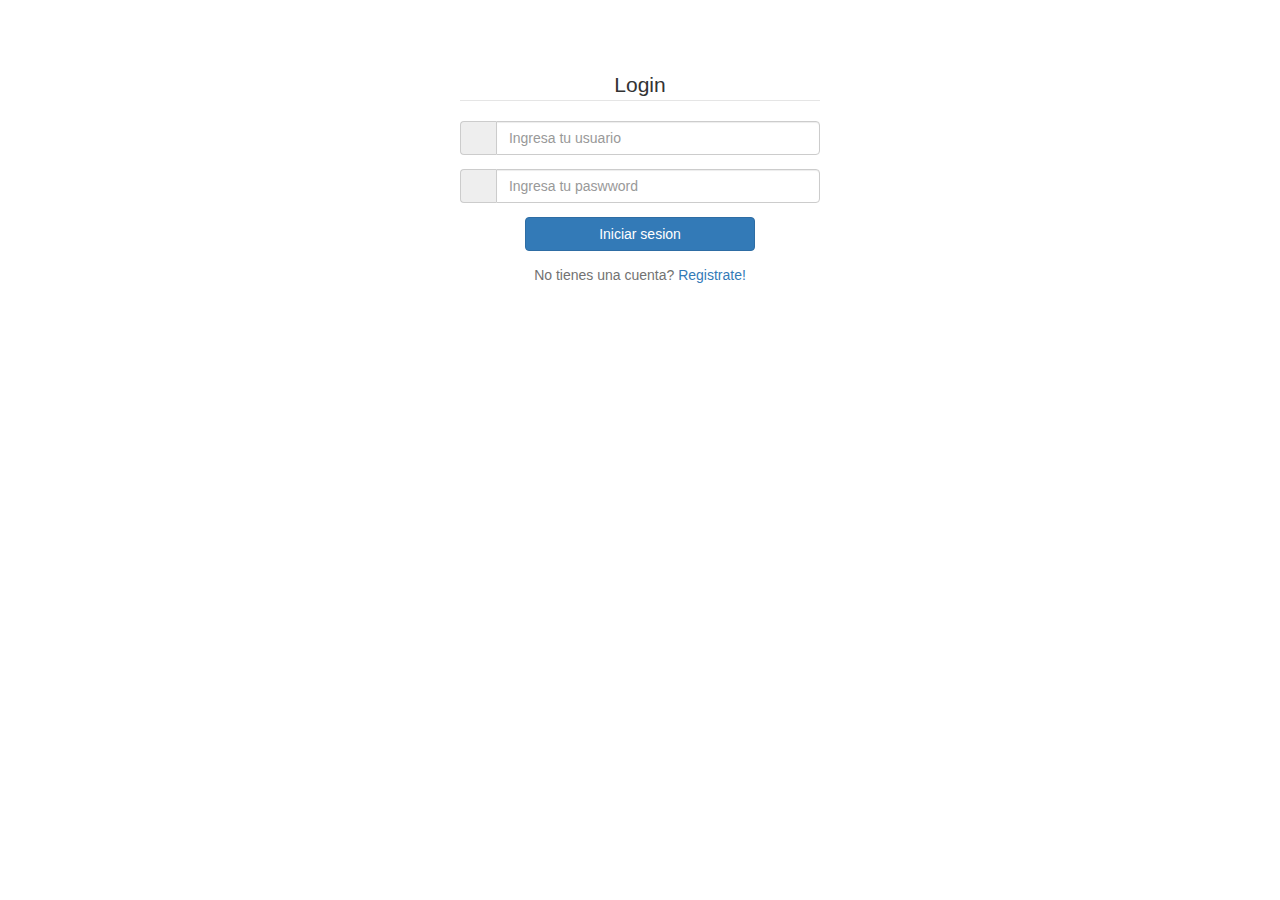
==== index.html @ 3f15fea3 "Paginacion de Incidencias" ====
﻿<!DOCTYPE html>
<html>
<head>
    <meta http-equiv=�Content-Type� content=�text/html; charset=UTF-8? />
    <title>Mesa de Ayuda-UNAJ</title>

<!--
    <link rel="stylesheet" href="https://stackpath.bootstrapcdn.com/bootstrap/4.4.1/css/bootstrap.min.css" integrity="sha384-Vkoo8x4CGsO3+Hhxv8T/Q5PaXtkKtu6ug5TOeNV6gBiFeWPGFN9MuhOf23Q9Ifjh" crossorigin="anonymous">
-->

    <script src="https://code.jquery.com/jquery-3.4.1.slim.min.js" integrity="sha384-J6qa4849blE2+poT4WnyKhv5vZF5SrPo0iEjwBvKU7imGFAV0wwj1yYfoRSJoZ+n" crossorigin="anonymous"></script>
    <script src="https://cdn.jsdelivr.net/npm/popper.js@1.16.0/dist/umd/popper.min.js" integrity="sha384-Q6E9RHvbIyZFJoft+2mJbHaEWldlvI9IOYy5n3zV9zzTtmI3UksdQRVvoxMfooAo" crossorigin="anonymous"></script>

    <script src="https://stackpath.bootstrapcdn.com/bootstrap/4.4.1/js/bootstrap.min.js" integrity="sha384-wfSDF2E50Y2D1uUdj0O3uMBJnjuUD4Ih7YwaYd1iqfktj0Uod8GCExl3Og8ifwB6" crossorigin="anonymous"></script>
    <script src="https://ajax.googleapis.com/ajax/libs/jquery/3.4.1/jquery.min.js"></script>

<!--    <link rel="stylesheet" href="login.css">-->
    <!-- Importamos los estilos de Bootstrap -->
    
    <link rel="stylesheet" href="css/bootstrap.min.css">
    <!-- Font Awesome: para los iconos -->
    <link rel="stylesheet" href="css/font-awesome.min.css">
    <!-- Sweet Alert: alertas JavaScript presentables para el usuario (más bonitas que el alert) -->
    <link rel="stylesheet" href="css/sweetalert.css">
    <!-- Estilos personalizados: archivo personalizado 100% real no feik -->
    <link rel="stylesheet" href="css/style.css">

</head>
<body>
       <!-- Formulario Login -->
    <div class="container">
     <div class="row">
       <div class="col-xs-12 col-md-4 col-md-offset-4">
         <!-- Margen superior (css personalizado )-->
         <div class="spacing-1"></div>
         
         <!--<form method="post" action="validarusuario.php">-->
          <form>

               <!-- Estructura del formulario -->
               <fieldset>

                    <legend class="center">Login</legend>

                    <!-- Caja de texto para usuario -->
                    <label class="sr-only" for="user">Usuario</label>
                    <div class="input-group">
                    <div class="input-group-addon"><i class="fa fa-user"></i></div>
                    <input type="text" class="form-control" id="usuario"  placeholder="Ingresa tu usuario">
                    </div>

                    <!-- Div espaciador -->
                    <div class="spacing-2"></div>

                    <!-- Caja de texto para la clave-->
                    <label class="sr-only" for="clave">Contraseña</label>
                    <div class="input-group">
                    <div class="input-group-addon"><i class="fa fa-lock"></i></div>
                    <input type="password" autocomplete="off" class="form-control" id="password" name="password" placeholder="Ingresa tu paswword">
                    </div>
                    
                    <!-- Animacion de load (solo sera visible cuando el cliente espere una respuesta del servidor )-->
               
                    <div class="row" id="load" hidden="hidden">
               <!--                         
                    <div class="col-xs-4 col-xs-offset-4 col-md-2 col-md-offset-5">
                         <img src="img/load.gif" width="100%" alt="">
                    </div>
               -->
                    <div class="col-xs-12 center text-accent">
                         <span>Validando información...</span>
                    </div>
                    </div>

                    <!-- boton #login para activar la funcion click y enviar el los datos mediante ajax -->
                    <div class="row">
                         <div class="col-xs-8 col-xs-offset-2">
                         <div class="spacing-2"></div>
                         <button type="button" class="btn btn-primary btn-block" name="button" id="login">Iniciar sesion</button>
                         </div>
                    </div>
                    <!--
                    <input type="submit" class="btn btn-primary btn-block" value="Iniciar sesion">
                    -->
             
           <!-- Fin load -->

           <section class="text-accent center">
             <div class="spacing-2"></div>
             
             <p>
               No tienes una cuenta? <a href="registro.php"> Registrate!</a>
             </p>
           </section>
          </form>   
         </fieldset>
       </div>
     </div>
   </div>

       <!-- / Final Formulario login -->

    <!-- Jquery -->
<!--    <script src="js/jquery.js"></script>-->
    <!-- Bootstrap js -->
    <!--<script src="js/bootstrap.min.js"></script>-->
    <!-- SweetAlert js -->
    <script src="js/sweetalert.min.js"></script>
    <!-- Js personalizado -->
    <script src="js/operaciones.js"></script>
</body>
</html>
---- css/sweetalert.css ----
body.stop-scrolling {
  height: 100%;
  overflow: hidden; }

.sweet-overlay {
  background-color: black;
  /* IE8 */
  -ms-filter: "progid:DXImageTransform.Microsoft.Alpha(Opacity=40)";
  /* IE8 */
  background-color: rgba(0, 0, 0, 0.4);
  position: fixed;
  left: 0;
  right: 0;
  top: 0;
  bottom: 0;
  display: none;
  z-index: 10000; }

.sweet-alert {
  background-color: white;
  font-family: 'Open Sans', 'Helvetica Neue', Helvetica, Arial, sans-serif;
  width: 478px;
  padding: 17px;
  border-radius: 5px;
  text-align: center;
  position: fixed;
  left: 50%;
  top: 50%;
  margin-left: -256px;
  margin-top: -200px;
  overflow: hidden;
  display: none;
  z-index: 99999; }
  @media all and (max-width: 540px) {
    .sweet-alert {
      width: auto;
      margin-left: 0;
      margin-right: 0;
      left: 15px;
      right: 15px; } }
  .sweet-alert h2 {
    color: #575757;
    font-size: 30px;
    text-align: center;
    font-weight: 600;
    text-transform: none;
    position: relative;
    margin: 25px 0;
    padding: 0;
    line-height: 40px;
    display: block; }
  .sweet-alert p {
    color: #797979;
    font-size: 16px;
    text-align: center;
    font-weight: 300;
    position: relative;
    text-align: inherit;
    float: none;
    margin: 0;
    padding: 0;
    line-height: normal; }
  .sweet-alert fieldset {
    border: none;
    position: relative; }
  .sweet-alert .sa-error-container {
    background-color: #f1f1f1;
    margin-left: -17px;
    margin-right: -17px;
    overflow: hidden;
    padding: 0 10px;
    max-height: 0;
    webkit-transition: padding 0.15s, max-height 0.15s;
    transition: padding 0.15s, max-height 0.15s; }
    .sweet-alert .sa-error-container.show {
      padding: 10px 0;
      max-height: 100px;
      webkit-transition: padding 0.2s, max-height 0.2s;
      transition: padding 0.25s, max-height 0.25s; }
    .sweet-alert .sa-error-container .icon {
      display: inline-block;
      width: 24px;
      height: 24px;
      border-radius: 50%;
      background-color: #ea7d7d;
      color: white;
      line-height: 24px;
      text-align: center;
      margin-right: 3px; }
    .sweet-alert .sa-error-container p {
      display: inline-block; }
  .sweet-alert .sa-input-error {
    position: absolute;
    top: 29px;
    right: 26px;
    width: 20px;
    height: 20px;
    opacity: 0;
    -webkit-transform: scale(0.5);
    transform: scale(0.5);
    -webkit-transform-origin: 50% 50%;
    transform-origin: 50% 50%;
    -webkit-transition: all 0.1s;
    transition: all 0.1s; }
    .sweet-alert .sa-input-error::before, .sweet-alert .sa-input-error::after {
      content: "";
      width: 20px;
      height: 6px;
      background-color: #f06e57;
      border-radius: 3px;
      position: absolute;
      top: 50%;
      margin-top: -4px;
      left: 50%;
      margin-left: -9px; }
    .sweet-alert .sa-input-error::before {
      -webkit-transform: rotate(-45deg);
      transform: rotate(-45deg); }
    .sweet-alert .sa-input-error::after {
      -webkit-transform: rotate(45deg);
      transform: rotate(45deg); }
    .sweet-alert .sa-input-error.show {
      opacity: 1;
      -webkit-transform: scale(1);
      transform: scale(1); }
  .sweet-alert input {
    width: 100%;
    box-sizing: border-box;
    border-radius: 3px;
    border: 1px solid #d7d7d7;
    height: 43px;
    margin-top: 10px;
    margin-bottom: 17px;
    font-size: 18px;
    box-shadow: inset 0px 1px 1px rgba(0, 0, 0, 0.06);
    padding: 0 12px;
    display: none;
    -webkit-transition: all 0.3s;
    transition: all 0.3s; }
    .sweet-alert input:focus {
      outline: none;
      box-shadow: 0px 0px 3px #c4e6f5;
      border: 1px solid #b4dbed; }
      .sweet-alert input:focus::-moz-placeholder {
        transition: opacity 0.3s 0.03s ease;
        opacity: 0.5; }
      .sweet-alert input:focus:-ms-input-placeholder {
        transition: opacity 0.3s 0.03s ease;
        opacity: 0.5; }
      .sweet-alert input:focus::-webkit-input-placeholder {
        transition: opacity 0.3s 0.03s ease;
        opacity: 0.5; }
    .sweet-alert input::-moz-placeholder {
      color: #bdbdbd; }
    .sweet-alert input::-ms-clear {
      display: none; }
    .sweet-alert input:-ms-input-placeholder {
      color: #bdbdbd; }
    .sweet-alert input::-webkit-input-placeholder {
      color: #bdbdbd; }
  .sweet-alert.show-input input {
    display: block; }
  .sweet-alert .sa-confirm-button-container {
    display: inline-block;
    position: relative; }
  .sweet-alert .la-ball-fall {
    position: absolute;
    left: 50%;
    top: 50%;
    margin-left: -27px;
    margin-top: 4px;
    opacity: 0;
    visibility: hidden; }
  .sweet-alert button {
    background-color: #8CD4F5;
    color: white;
    border: none;
    box-shadow: none;
    font-size: 17px;
    font-weight: 500;
    -webkit-border-radius: 4px;
    border-radius: 5px;
    padding: 10px 32px;
    margin: 26px 5px 0 5px;
    cursor: pointer; }
    .sweet-alert button:focus {
      outline: none;
      box-shadow: 0 0 2px rgba(128, 179, 235, 0.5), inset 0 0 0 1px rgba(0, 0, 0, 0.05); }
    .sweet-alert button:hover {
      background-color: #7ecff4; }
    .sweet-alert button:active {
      background-color: #5dc2f1; }
    .sweet-alert button.cancel {
      background-color: #C1C1C1; }
      .sweet-alert button.cancel:hover {
        background-color: #b9b9b9; }
      .sweet-alert button.cancel:active {
        background-color: #a8a8a8; }
      .sweet-alert button.cancel:focus {
        box-shadow: rgba(197, 205, 211, 0.8) 0px 0px 2px, rgba(0, 0, 0, 0.0470588) 0px 0px 0px 1px inset !important; }
    .sweet-alert button[disabled] {
      opacity: .6;
      cursor: default; }
    .sweet-alert button.confirm[disabled] {
      color: transparent; }
      .sweet-alert button.confirm[disabled] ~ .la-ball-fall {
        opacity: 1;
        visibility: visible;
        transition-delay: 0s; }
    .sweet-alert button::-moz-focus-inner {
      border: 0; }
  .sweet-alert[data-has-cancel-button=false] button {
    box-shadow: none !important; }
  .sweet-alert[data-has-confirm-button=false][data-has-cancel-button=false] {
    padding-bottom: 40px; }
  .sweet-alert .sa-icon {
    width: 80px;
    height: 80px;
    border: 4px solid gray;
    -webkit-border-radius: 40px;
    border-radius: 40px;
    border-radius: 50%;
    margin: 20px auto;
    padding: 0;
    position: relative;
    box-sizing: content-box; }
    .sweet-alert .sa-icon.sa-error {
      border-color: #F27474; }
      .sweet-alert .sa-icon.sa-error .sa-x-mark {
        position: relative;
        display: block; }
      .sweet-alert .sa-icon.sa-error .sa-line {
        position: absolute;
        height: 5px;
        width: 47px;
        background-color: #F27474;
        display: block;
        top: 37px;
        border-radius: 2px; }
        .sweet-alert .sa-icon.sa-error .sa-line.sa-left {
          -webkit-transform: rotate(45deg);
          transform: rotate(45deg);
          left: 17px; }
        .sweet-alert .sa-icon.sa-error .sa-line.sa-right {
          -webkit-transform: rotate(-45deg);
          transform: rotate(-45deg);
          right: 16px; }
    .sweet-alert .sa-icon.sa-warning {
      border-color: #F8BB86; }
      .sweet-alert .sa-icon.sa-warning .sa-body {
        position: absolute;
        width: 5px;
        height: 47px;
        left: 50%;
        top: 10px;
        -webkit-border-radius: 2px;
        border-radius: 2px;
        margin-left: -2px;
        background-color: #F8BB86; }
      .sweet-alert .sa-icon.sa-warning .sa-dot {
        position: absolute;
        width: 7px;
        height: 7px;
        -webkit-border-radius: 50%;
        border-radius: 50%;
        margin-left: -3px;
        left: 50%;
        bottom: 10px;
        background-color: #F8BB86; }
    .sweet-alert .sa-icon.sa-info {
      border-color: #C9DAE1; }
      .sweet-alert .sa-icon.sa-info::before {
        content: "";
        position: absolute;
        width: 5px;
        height: 29px;
        left: 50%;
        bottom: 17px;
        border-radius: 2px;
        margin-left: -2px;
        background-color: #C9DAE1; }
      .sweet-alert .sa-icon.sa-info::after {
        content: "";
        position: absolute;
        width: 7px;
        height: 7px;
        border-radius: 50%;
        margin-left: -3px;
        top: 19px;
        background-color: #C9DAE1;
        left: 50%; }
    .sweet-alert .sa-icon.sa-success {
      border-color: #A5DC86; }
      .sweet-alert .sa-icon.sa-success::before, .sweet-alert .sa-icon.sa-success::after {
        content: '';
        -webkit-border-radius: 40px;
        border-radius: 40px;
        border-radius: 50%;
        position: absolute;
        width: 60px;
        height: 120px;
        background: white;
        -webkit-transform: rotate(45deg);
        transform: rotate(45deg); }
      .sweet-alert .sa-icon.sa-success::before {
        -webkit-border-radius: 120px 0 0 120px;
        border-radius: 120px 0 0 120px;
        top: -7px;
        left: -33px;
        -webkit-transform: rotate(-45deg);
        transform: rotate(-45deg);
        -webkit-transform-origin: 60px 60px;
        transform-origin: 60px 60px; }
      .sweet-alert .sa-icon.sa-success::after {
        -webkit-border-radius: 0 120px 120px 0;
        border-radius: 0 120px 120px 0;
        top: -11px;
        left: 30px;
        -webkit-transform: rotate(-45deg);
        transform: rotate(-45deg);
        -webkit-transform-origin: 0px 60px;
        transform-origin: 0px 60px; }
      .sweet-alert .sa-icon.sa-success .sa-placeholder {
        width: 80px;
        height: 80px;
        border: 4px solid rgba(165, 220, 134, 0.2);
        -webkit-border-radius: 40px;
        border-radius: 40px;
        border-radius: 50%;
        box-sizing: content-box;
        position: absolute;
        left: -4px;
        top: -4px;
        z-index: 2; }
      .sweet-alert .sa-icon.sa-success .sa-fix {
        width: 5px;
        height: 90px;
        background-color: white;
        position: absolute;
        left: 28px;
        top: 8px;
        z-index: 1;
        -webkit-transform: rotate(-45deg);
        transform: rotate(-45deg); }
      .sweet-alert .sa-icon.sa-success .sa-line {
        height: 5px;
        background-color: #A5DC86;
        display: block;
        border-radius: 2px;
        position: absolute;
        z-index: 2; }
        .sweet-alert .sa-icon.sa-success .sa-line.sa-tip {
          width: 25px;
          left: 14px;
          top: 46px;
          -webkit-transform: rotate(45deg);
          transform: rotate(45deg); }
        .sweet-alert .sa-icon.sa-success .sa-line.sa-long {
          width: 47px;
          right: 8px;
          top: 38px;
          -webkit-transform: rotate(-45deg);
          transform: rotate(-45deg); }
    .sweet-alert .sa-icon.sa-custom {
      background-size: contain;
      border-radius: 0;
      border: none;
      background-position: center center;
      background-repeat: no-repeat; }

/*
 * Animations
 */
@-webkit-keyframes showSweetAlert {
  0% {
    transform: scale(0.7);
    -webkit-transform: scale(0.7); }
  45% {
    transform: scale(1.05);
    -webkit-transform: scale(1.05); }
  80% {
    transform: scale(0.95);
    -webkit-transform: scale(0.95); }
  100% {
    transform: scale(1);
    -webkit-transform: scale(1); } }

@keyframes showSweetAlert {
  0% {
    transform: scale(0.7);
    -webkit-transform: scale(0.7); }
  45% {
    transform: scale(1.05);
    -webkit-transform: scale(1.05); }
  80% {
    transform: scale(0.95);
    -webkit-transform: scale(0.95); }
  100% {
    transform: scale(1);
    -webkit-transform: scale(1); } }

@-webkit-keyframes hideSweetAlert {
  0% {
    transform: scale(1);
    -webkit-transform: scale(1); }
  100% {
    transform: scale(0.5);
    -webkit-transform: scale(0.5); } }

@keyframes hideSweetAlert {
  0% {
    transform: scale(1);
    -webkit-transform: scale(1); }
  100% {
    transform: scale(0.5);
    -webkit-transform: scale(0.5); } }

@-webkit-keyframes slideFromTop {
  0% {
    top: 0%; }
  100% {
    top: 50%; } }

@keyframes slideFromTop {
  0% {
    top: 0%; }
  100% {
    top: 50%; } }

@-webkit-keyframes slideToTop {
  0% {
    top: 50%; }
  100% {
    top: 0%; } }

@keyframes slideToTop {
  0% {
    top: 50%; }
  100% {
    top: 0%; } }

@-webkit-keyframes slideFromBottom {
  0% {
    top: 70%; }
  100% {
    top: 50%; } }

@keyframes slideFromBottom {
  0% {
    top: 70%; }
  100% {
    top: 50%; } }

@-webkit-keyframes slideToBottom {
  0% {
    top: 50%; }
  100% {
    top: 70%; } }

@keyframes slideToBottom {
  0% {
    top: 50%; }
  100% {
    top: 70%; } }

.showSweetAlert[data-animation=pop] {
  -webkit-animation: showSweetAlert 0.3s;
  animation: showSweetAlert 0.3s; }

.showSweetAlert[data-animation=none] {
  -webkit-animation: none;
  animation: none; }

.showSweetAlert[data-animation=slide-from-top] {
  -webkit-animation: slideFromTop 0.3s;
  animation: slideFromTop 0.3s; }

.showSweetAlert[data-animation=slide-from-bottom] {
  -webkit-animation: slideFromBottom 0.3s;
  animation: slideFromBottom 0.3s; }

.hideSweetAlert[data-animation=pop] {
  -webkit-animation: hideSweetAlert 0.2s;
  animation: hideSweetAlert 0.2s; }

.hideSweetAlert[data-animation=none] {
  -webkit-animation: none;
  animation: none; }

.hideSweetAlert[data-animation=slide-from-top] {
  -webkit-animation: slideToTop 0.4s;
  animation: slideToTop 0.4s; }

.hideSweetAlert[data-animation=slide-from-bottom] {
  -webkit-animation: slideToBottom 0.3s;
  animation: slideToBottom 0.3s; }

@-webkit-keyframes animateSuccessTip {
  0% {
    width: 0;
    left: 1px;
    top: 19px; }
  54% {
    width: 0;
    left: 1px;
    top: 19px; }
  70% {
    width: 50px;
    left: -8px;
    top: 37px; }
  84% {
    width: 17px;
    left: 21px;
    top: 48px; }
  100% {
    width: 25px;
    left: 14px;
    top: 45px; } }

@keyframes animateSuccessTip {
  0% {
    width: 0;
    left: 1px;
    top: 19px; }
  54% {
    width: 0;
    left: 1px;
    top: 19px; }
  70% {
    width: 50px;
    left: -8px;
    top: 37px; }
  84% {
    width: 17px;
    left: 21px;
    top: 48px; }
  100% {
    width: 25px;
    left: 14px;
    top: 45px; } }

@-webkit-keyframes animateSuccessLong {
  0% {
    width: 0;
    right: 46px;
    top: 54px; }
  65% {
    width: 0;
    right: 46px;
    top: 54px; }
  84% {
    width: 55px;
    right: 0px;
    top: 35px; }
  100% {
    width: 47px;
    right: 8px;
    top: 38px; } }

@keyframes animateSuccessLong {
  0% {
    width: 0;
    right: 46px;
    top: 54px; }
  65% {
    width: 0;
    right: 46px;
    top: 54px; }
  84% {
    width: 55px;
    right: 0px;
    top: 35px; }
  100% {
    width: 47px;
    right: 8px;
    top: 38px; } }

@-webkit-keyframes rotatePlaceholder {
  0% {
    transform: rotate(-45deg);
    -webkit-transform: rotate(-45deg); }
  5% {
    transform: rotate(-45deg);
    -webkit-transform: rotate(-45deg); }
  12% {
    transform: rotate(-405deg);
    -webkit-transform: rotate(-405deg); }
  100% {
    transform: rotate(-405deg);
    -webkit-transform: rotate(-405deg); } }

@keyframes rotatePlaceholder {
  0% {
    transform: rotate(-45deg);
    -webkit-transform: rotate(-45deg); }
  5% {
    transform: rotate(-45deg);
    -webkit-transform: rotate(-45deg); }
  12% {
    transform: rotate(-405deg);
    -webkit-transform: rotate(-405deg); }
  100% {
    transform: rotate(-405deg);
    -webkit-transform: rotate(-405deg); } }

.animateSuccessTip {
  -webkit-animation: animateSuccessTip 0.75s;
  animation: animateSuccessTip 0.75s; }

.animateSuccessLong {
  -webkit-animation: animateSuccessLong 0.75s;
  animation: animateSuccessLong 0.75s; }

.sa-icon.sa-success.animate::after {
  -webkit-animation: rotatePlaceholder 4.25s ease-in;
  animation: rotatePlaceholder 4.25s ease-in; }

@-webkit-keyframes animateErrorIcon {
  0% {
    transform: rotateX(100deg);
    -webkit-transform: rotateX(100deg);
    opacity: 0; }
  100% {
    transform: rotateX(0deg);
    -webkit-transform: rotateX(0deg);
    opacity: 1; } }

@keyframes animateErrorIcon {
  0% {
    transform: rotateX(100deg);
    -webkit-transform: rotateX(100deg);
    opacity: 0; }
  100% {
    transform: rotateX(0deg);
    -webkit-transform: rotateX(0deg);
    opacity: 1; } }

.animateErrorIcon {
  -webkit-animation: animateErrorIcon 0.5s;
  animation: animateErrorIcon 0.5s; }

@-webkit-keyframes animateXMark {
  0% {
    transform: scale(0.4);
    -webkit-transform: scale(0.4);
    margin-top: 26px;
    opacity: 0; }
  50% {
    transform: scale(0.4);
    -webkit-transform: scale(0.4);
    margin-top: 26px;
    opacity: 0; }
  80% {
    transform: scale(1.15);
    -webkit-transform: scale(1.15);
    margin-top: -6px; }
  100% {
    transform: scale(1);
    -webkit-transform: scale(1);
    margin-top: 0;
    opacity: 1; } }

@keyframes animateXMark {
  0% {
    transform: scale(0.4);
    -webkit-transform: scale(0.4);
    margin-top: 26px;
    opacity: 0; }
  50% {
    transform: scale(0.4);
    -webkit-transform: scale(0.4);
    margin-top: 26px;
    opacity: 0; }
  80% {
    transform: scale(1.15);
    -webkit-transform: scale(1.15);
    margin-top: -6px; }
  100% {
    transform: scale(1);
    -webkit-transform: scale(1);
    margin-top: 0;
    opacity: 1; } }

.animateXMark {
  -webkit-animation: animateXMark 0.5s;
  animation: animateXMark 0.5s; }

@-webkit-keyframes pulseWarning {
  0% {
    border-color: #F8D486; }
  100% {
    border-color: #F8BB86; } }

@keyframes pulseWarning {
  0% {
    border-color: #F8D486; }
  100% {
    border-color: #F8BB86; } }

.pulseWarning {
  -webkit-animation: pulseWarning 0.75s infinite alternate;
  animation: pulseWarning 0.75s infinite alternate; }

@-webkit-keyframes pulseWarningIns {
  0% {
    background-color: #F8D486; }
  100% {
    background-color: #F8BB86; } }

@keyframes pulseWarningIns {
  0% {
    background-color: #F8D486; }
  100% {
    background-color: #F8BB86; } }

.pulseWarningIns {
  -webkit-animation: pulseWarningIns 0.75s infinite alternate;
  animation: pulseWarningIns 0.75s infinite alternate; }

@-webkit-keyframes rotate-loading {
  0% {
    transform: rotate(0deg); }
  100% {
    transform: rotate(360deg); } }

@keyframes rotate-loading {
  0% {
    transform: rotate(0deg); }
  100% {
    transform: rotate(360deg); } }

/* Internet Explorer 9 has some special quirks that are fixed here */
/* The icons are not animated. */
/* This file is automatically merged into sweet-alert.min.js through Gulp */
/* Error icon */
.sweet-alert .sa-icon.sa-error .sa-line.sa-left {
  -ms-transform: rotate(45deg) \9; }

.sweet-alert .sa-icon.sa-error .sa-line.sa-right {
  -ms-transform: rotate(-45deg) \9; }

/* Success icon */
.sweet-alert .sa-icon.sa-success {
  border-color: transparent\9; }

.sweet-alert .sa-icon.sa-success .sa-line.sa-tip {
  -ms-transform: rotate(45deg) \9; }

.sweet-alert .sa-icon.sa-success .sa-line.sa-long {
  -ms-transform: rotate(-45deg) \9; }

/*!
 * Load Awesome v1.1.0 (http://github.danielcardoso.net/load-awesome/)
 * Copyright 2015 Daniel Cardoso <@DanielCardoso>
 * Licensed under MIT
 */
.la-ball-fall,
.la-ball-fall > div {
  position: relative;
  -webkit-box-sizing: border-box;
  -moz-box-sizing: border-box;
  box-sizing: border-box; }

.la-ball-fall {
  display: block;
  font-size: 0;
  color: #fff; }

.la-ball-fall.la-dark {
  color: #333; }

.la-ball-fall > div {
  display: inline-block;
  float: none;
  background-color: currentColor;
  border: 0 solid currentColor; }

.la-ball-fall {
  width: 54px;
  height: 18px; }

.la-ball-fall > div {
  width: 10px;
  height: 10px;
  margin: 4px;
  border-radius: 100%;
  opacity: 0;
  -webkit-animation: ball-fall 1s ease-in-out infinite;
  -moz-animation: ball-fall 1s ease-in-out infinite;
  -o-animation: ball-fall 1s ease-in-out infinite;
  animation: ball-fall 1s ease-in-out infinite; }

.la-ball-fall > div:nth-child(1) {
  -webkit-animation-delay: -200ms;
  -moz-animation-delay: -200ms;
  -o-animation-delay: -200ms;
  animation-delay: -200ms; }

.la-ball-fall > div:nth-child(2) {
  -webkit-animation-delay: -100ms;
  -moz-animation-delay: -100ms;
  -o-animation-delay: -100ms;
  animation-delay: -100ms; }

.la-ball-fall > div:nth-child(3) {
  -webkit-animation-delay: 0ms;
  -moz-animation-delay: 0ms;
  -o-animation-delay: 0ms;
  animation-delay: 0ms; }

.la-ball-fall.la-sm {
  width: 26px;
  height: 8px; }

.la-ball-fall.la-sm > div {
  width: 4px;
  height: 4px;
  margin: 2px; }

.la-ball-fall.la-2x {
  width: 108px;
  height: 36px; }

.la-ball-fall.la-2x > div {
  width: 20px;
  height: 20px;
  margin: 8px; }

.la-ball-fall.la-3x {
  width: 162px;
  height: 54px; }

.la-ball-fall.la-3x > div {
  width: 30px;
  height: 30px;
  margin: 12px; }

/*
 * Animation
 */
@-webkit-keyframes ball-fall {
  0% {
    opacity: 0;
    -webkit-transform: translateY(-145%);
    transform: translateY(-145%); }
  10% {
    opacity: .5; }
  20% {
    opacity: 1;
    -webkit-transform: translateY(0);
    transform: translateY(0); }
  80% {
    opacity: 1;
    -webkit-transform: translateY(0);
    transform: translateY(0); }
  90% {
    opacity: .5; }
  100% {
    opacity: 0;
    -webkit-transform: translateY(145%);
    transform: translateY(145%); } }

@-moz-keyframes ball-fall {
  0% {
    opacity: 0;
    -moz-transform: translateY(-145%);
    transform: translateY(-145%); }
  10% {
    opacity: .5; }
  20% {
    opacity: 1;
    -moz-transform: translateY(0);
    transform: translateY(0); }
  80% {
    opacity: 1;
    -moz-transform: translateY(0);
    transform: translateY(0); }
  90% {
    opacity: .5; }
  100% {
    opacity: 0;
    -moz-transform: translateY(145%);
    transform: translateY(145%); } }

@-o-keyframes ball-fall {
  0% {
    opacity: 0;
    -o-transform: translateY(-145%);
    transform: translateY(-145%); }
  10% {
    opacity: .5; }
  20% {
    opacity: 1;
    -o-transform: translateY(0);
    transform: translateY(0); }
  80% {
    opacity: 1;
    -o-transform: translateY(0);
    transform: translateY(0); }
  90% {
    opacity: .5; }
  100% {
    opacity: 0;
    -o-transform: translateY(145%);
    transform: translateY(145%); } }

@keyframes ball-fall {
  0% {
    opacity: 0;
    -webkit-transform: translateY(-145%);
    -moz-transform: translateY(-145%);
    -o-transform: translateY(-145%);
    transform: translateY(-145%); }
  10% {
    opacity: .5; }
  20% {
    opacity: 1;
    -webkit-transform: translateY(0);
    -moz-transform: translateY(0);
    -o-transform: translateY(0);
    transform: translateY(0); }
  80% {
    opacity: 1;
    -webkit-transform: translateY(0);
    -moz-transform: translateY(0);
    -o-transform: translateY(0);
    transform: translateY(0); }
  90% {
    opacity: .5; }
  100% {
    opacity: 0;
    -webkit-transform: translateY(145%);
    -moz-transform: translateY(145%);
    -o-transform: translateY(145%);
    transform: translateY(145%); } }
---- css/style.css ----
.spacing-1{
  margin-top: 5em;
}

.spacing-2{
  margin-top: 1em;
}

.center{
  text-align: center;
}

.text-accent{
  color: #727272;
}
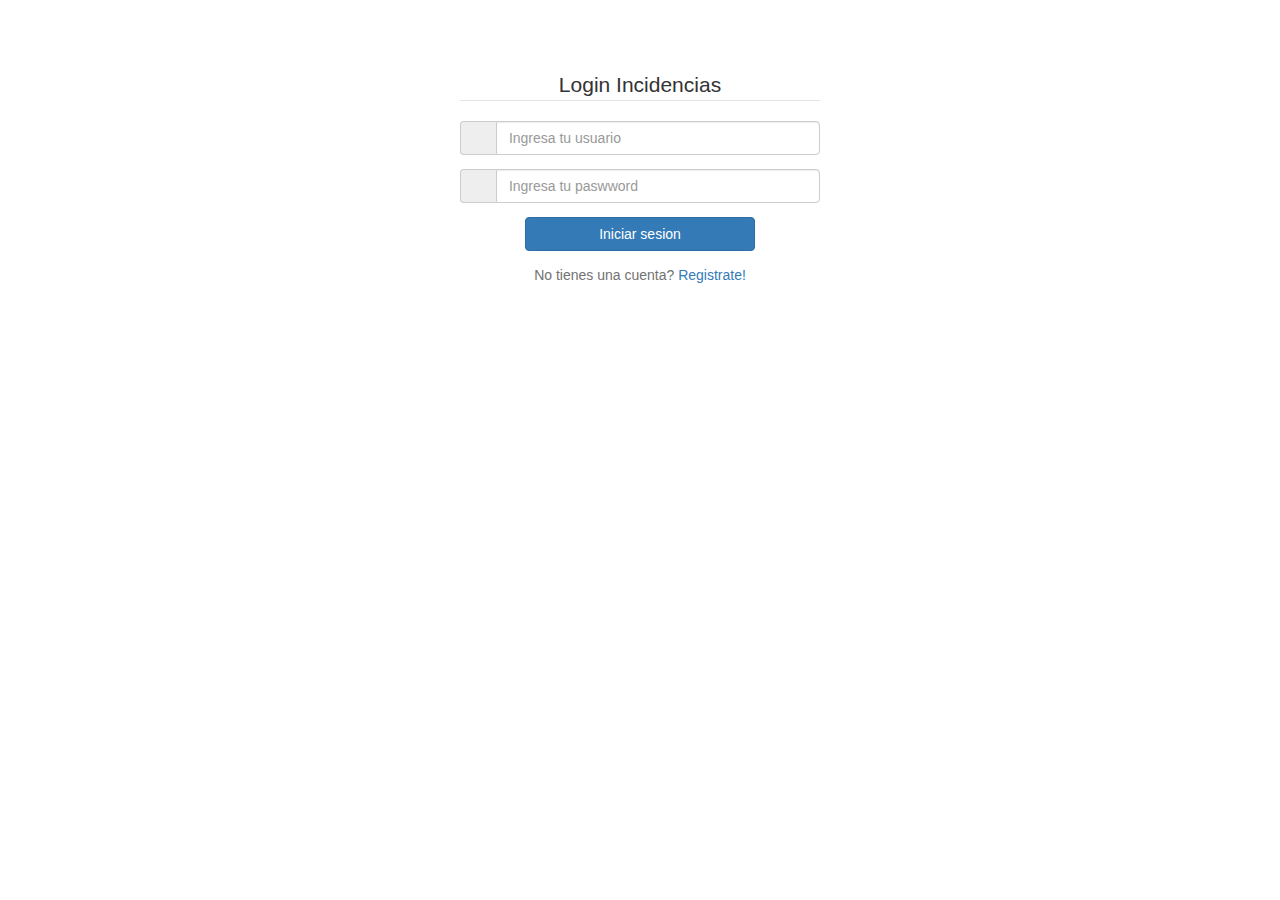
==== commit 4432a80b: "Se inserta la descripcion de Materia y Carrera" ====
--- a/index.html
+++ b/index.html
@@ -3,10 +3,6 @@
 <head>
     <meta http-equiv=�Content-Type� content=�text/html; charset=UTF-8? />
     <title>Mesa de Ayuda-UNAJ</title>
-
-<!--
-    <link rel="stylesheet" href="https://stackpath.bootstrapcdn.com/bootstrap/4.4.1/css/bootstrap.min.css" integrity="sha384-Vkoo8x4CGsO3+Hhxv8T/Q5PaXtkKtu6ug5TOeNV6gBiFeWPGFN9MuhOf23Q9Ifjh" crossorigin="anonymous">
--->
 
     <script src="https://code.jquery.com/jquery-3.4.1.slim.min.js" integrity="sha384-J6qa4849blE2+poT4WnyKhv5vZF5SrPo0iEjwBvKU7imGFAV0wwj1yYfoRSJoZ+n" crossorigin="anonymous"></script>
     <script src="https://cdn.jsdelivr.net/npm/popper.js@1.16.0/dist/umd/popper.min.js" integrity="sha384-Q6E9RHvbIyZFJoft+2mJbHaEWldlvI9IOYy5n3zV9zzTtmI3UksdQRVvoxMfooAo" crossorigin="anonymous"></script>
@@ -14,7 +10,6 @@
     <script src="https://stackpath.bootstrapcdn.com/bootstrap/4.4.1/js/bootstrap.min.js" integrity="sha384-wfSDF2E50Y2D1uUdj0O3uMBJnjuUD4Ih7YwaYd1iqfktj0Uod8GCExl3Og8ifwB6" crossorigin="anonymous"></script>
     <script src="https://ajax.googleapis.com/ajax/libs/jquery/3.4.1/jquery.min.js"></script>
 
-<!--    <link rel="stylesheet" href="login.css">-->
     <!-- Importamos los estilos de Bootstrap -->
     
     <link rel="stylesheet" href="css/bootstrap.min.css">
@@ -40,7 +35,7 @@
                <!-- Estructura del formulario -->
                <fieldset>
 
-                    <legend class="center">Login</legend>
+                    <legend class="center">Login Incidencias</legend>
 
                     <!-- Caja de texto para usuario -->
                     <label class="sr-only" for="user">Usuario</label>
@@ -62,11 +57,7 @@
                     <!-- Animacion de load (solo sera visible cuando el cliente espere una respuesta del servidor )-->
                
                     <div class="row" id="load" hidden="hidden">
-               <!--                         
-                    <div class="col-xs-4 col-xs-offset-4 col-md-2 col-md-offset-5">
-                         <img src="img/load.gif" width="100%" alt="">
-                    </div>
-               -->
+
                     <div class="col-xs-12 center text-accent">
                          <span>Validando información...</span>
                     </div>
@@ -79,19 +70,14 @@
                          <button type="button" class="btn btn-primary btn-block" name="button" id="login">Iniciar sesion</button>
                          </div>
                     </div>
-                    <!--
-                    <input type="submit" class="btn btn-primary btn-block" value="Iniciar sesion">
-                    -->
-             
-           <!-- Fin load -->
 
-           <section class="text-accent center">
-             <div class="spacing-2"></div>
-             
-             <p>
-               No tienes una cuenta? <a href="registro.php"> Registrate!</a>
-             </p>
-           </section>
+                    <section class="text-accent center">
+                      <div class="spacing-2"></div>
+                      
+                      <p>
+                        No tienes una cuenta? <a href="registro.php"> Registrate!</a>
+                      </p>
+                    </section>
           </form>   
          </fieldset>
        </div>
@@ -100,11 +86,6 @@
 
        <!-- / Final Formulario login -->
 
-    <!-- Jquery -->
-<!--    <script src="js/jquery.js"></script>-->
-    <!-- Bootstrap js -->
-    <!--<script src="js/bootstrap.min.js"></script>-->
-    <!-- SweetAlert js -->
     <script src="js/sweetalert.min.js"></script>
     <!-- Js personalizado -->
     <script src="js/operaciones.js"></script>
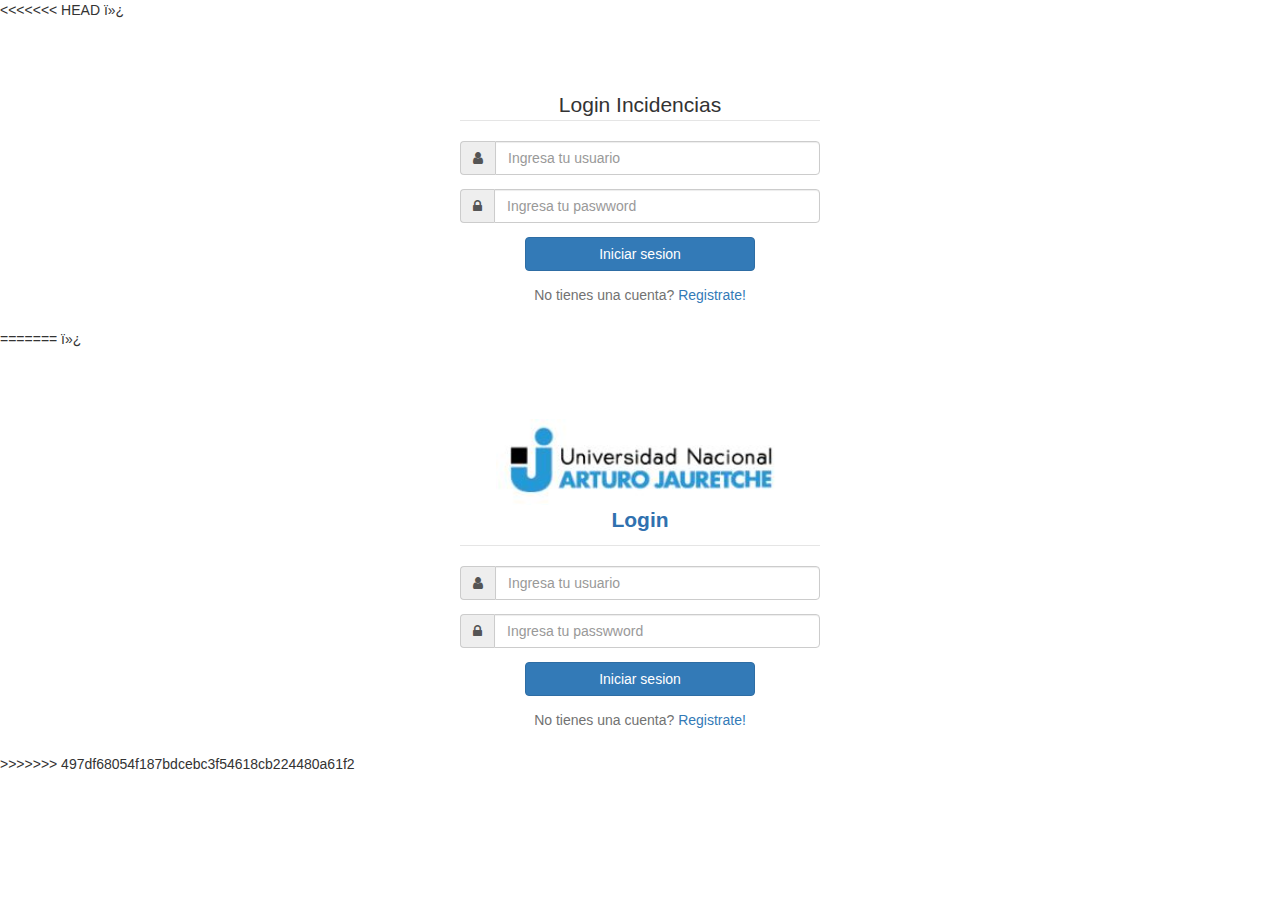
==== commit f2a090c1: "Merge branch 'main' of https://github.com/MartinCaccia/CrudPhpMysql into main" ====
--- a/index.html
+++ b/index.html
@@ -1,3 +1,4 @@
+<<<<<<< HEAD
 ﻿<!DOCTYPE html>
 <html>
 <head>
@@ -92,3 +93,105 @@
 </body>
 </html>
 
+=======
+﻿<!DOCTYPE html>
+<html>
+<head>
+    <meta http-equiv=�Content-Type� content=�text/html; charset=UTF-8? />
+    <title>Mesa de Ayuda-UNAJ</title>
+
+    <script src="https://code.jquery.com/jquery-3.4.1.slim.min.js" integrity="sha384-J6qa4849blE2+poT4WnyKhv5vZF5SrPo0iEjwBvKU7imGFAV0wwj1yYfoRSJoZ+n" crossorigin="anonymous"></script>
+    <script src="https://cdn.jsdelivr.net/npm/popper.js@1.16.0/dist/umd/popper.min.js" integrity="sha384-Q6E9RHvbIyZFJoft+2mJbHaEWldlvI9IOYy5n3zV9zzTtmI3UksdQRVvoxMfooAo" crossorigin="anonymous"></script>
+
+    <script src="https://stackpath.bootstrapcdn.com/bootstrap/4.4.1/js/bootstrap.min.js" integrity="sha384-wfSDF2E50Y2D1uUdj0O3uMBJnjuUD4Ih7YwaYd1iqfktj0Uod8GCExl3Og8ifwB6" crossorigin="anonymous"></script>
+    <script src="https://ajax.googleapis.com/ajax/libs/jquery/3.4.1/jquery.min.js"></script>
+
+    <!-- Importamos los estilos de Bootstrap -->
+    
+    <link rel="stylesheet" href="css/bootstrap.min.css">
+    <!-- Font Awesome: para los iconos -->
+    <!-- link rel="stylesheet" href="css/font-awesome.min.css" -->
+    <link rel="stylesheet" href="css/font-awesome/css/font-awesome.min.css">
+
+    <!-- Sweet Alert: alertas JavaScript presentables para el usuario (más bonitas que el alert) -->
+    <link rel="stylesheet" href="css/sweetalert.css">
+    <!-- Estilos personalizados: archivo personalizado 100% real no feik -->
+    <link rel="stylesheet" href="css/style.css">
+
+</head>
+<body>
+       <!-- Formulario Login -->
+    <div class="container">
+     <div class="row">
+       <div class="col-xs-12 col-md-4 col-md-offset-4">
+         <!-- Margen superior (css personalizado )-->
+         <div class="spacing-1"></div>
+         
+         <!--<form method="post" action="validarusuario.php">-->
+          <form>
+
+               <!-- Estructura del formulario -->
+               <fieldset>
+
+                    <legend class="center">
+                      <a href="#" class="logo">
+                        <img src="./img/UNAJ.JPG" width="80%" hight="80%" alt="" />
+                      </a>
+                      <br/><p style="color:rgb(48, 113, 175);"><b>Login</b></p>
+                    </legend>
+
+                    <!-- Caja de texto para usuario -->
+                    <label class="sr-only" for="user">Usuario</label>
+                    <div class="input-group">
+                    <div class="input-group-addon"><i class="fa fa-user" aria-hidden="true"></i></div>
+                    <input type="text" class="form-control" id="usuario"  placeholder="Ingresa tu usuario">
+                    </div>
+
+                    <!-- Div espaciador -->
+                    <div class="spacing-2"></div>
+
+                    <!-- Caja de texto para la clave-->
+                    <label class="sr-only" for="clave">Contraseña</label>
+                    <div class="input-group">
+                    <div class="input-group-addon"><i class="fa fa-lock" aria-hidden="true"></i></div>
+                    <input type="password" autocomplete="off" class="form-control" id="password" name="password" placeholder="Ingresa tu passwword">
+                    </div>
+                    
+                    <!-- Animacion de load (solo sera visible cuando el cliente espere una respuesta del servidor )-->
+               
+                    <div class="row" id="load" hidden="hidden">
+
+                    <div class="col-xs-12 center text-accent">
+                         <span>Validando información...</span>
+                    </div>
+                    </div>
+
+                    <!-- boton #login para activar la funcion click y enviar el los datos mediante ajax -->
+                    <div class="row">
+                         <div class="col-xs-8 col-xs-offset-2">
+                         <div class="spacing-2"></div>
+                         <button type="button" class="btn btn-primary btn-block" name="button" id="login">Iniciar sesion</button>
+                         </div>
+                    </div>
+
+                    <section class="text-accent center">
+                      <div class="spacing-2"></div>                      
+                      <p>
+                        No tienes una cuenta? <a href="registro.php"> Registrate!</a>
+                      </p>
+                    </section>
+          </form>   
+         </fieldset>
+       </div>
+     </div>
+   </div>
+
+       <!-- / Final Formulario login -->
+
+    <script src="js/sweetalert.min.js"></script>
+    <!-- Js personalizado -->
+    <script src="js/operaciones.js"></script>
+</body>
+</html>
+
+>>>>>>> 497df68054f187bdcebc3f54618cb224480a61f2
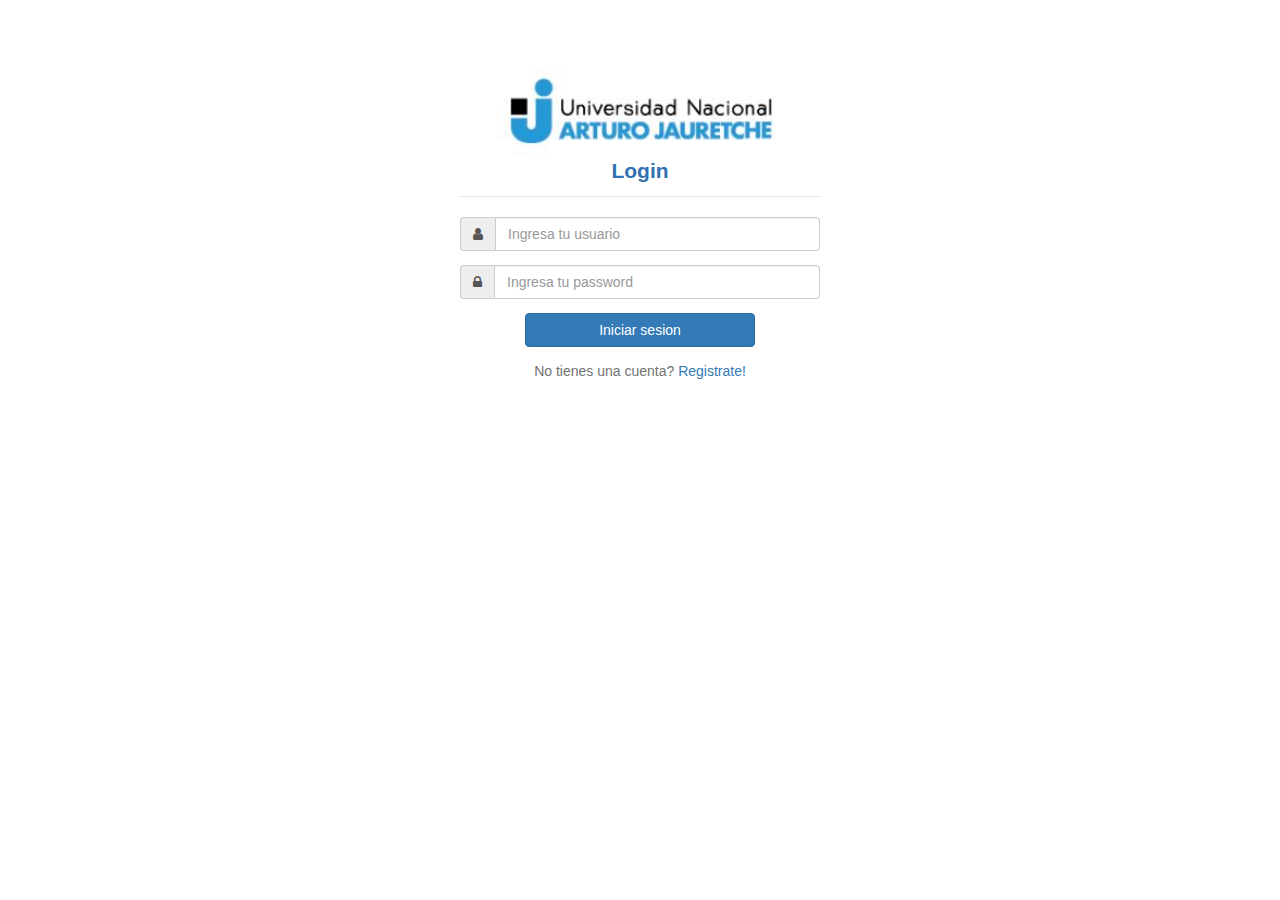
==== commit ada893be: "modificaciones incidencias" ====
--- a/index.html
+++ b/index.html
@@ -1,197 +1,100 @@
-<<<<<<< HEAD
-﻿<!DOCTYPE html>
-<html>
-<head>
-    <meta http-equiv=�Content-Type� content=�text/html; charset=UTF-8? />
-    <title>Mesa de Ayuda-UNAJ</title>
-
-    <script src="https://code.jquery.com/jquery-3.4.1.slim.min.js" integrity="sha384-J6qa4849blE2+poT4WnyKhv5vZF5SrPo0iEjwBvKU7imGFAV0wwj1yYfoRSJoZ+n" crossorigin="anonymous"></script>
-    <script src="https://cdn.jsdelivr.net/npm/popper.js@1.16.0/dist/umd/popper.min.js" integrity="sha384-Q6E9RHvbIyZFJoft+2mJbHaEWldlvI9IOYy5n3zV9zzTtmI3UksdQRVvoxMfooAo" crossorigin="anonymous"></script>
-
-    <script src="https://stackpath.bootstrapcdn.com/bootstrap/4.4.1/js/bootstrap.min.js" integrity="sha384-wfSDF2E50Y2D1uUdj0O3uMBJnjuUD4Ih7YwaYd1iqfktj0Uod8GCExl3Og8ifwB6" crossorigin="anonymous"></script>
-    <script src="https://ajax.googleapis.com/ajax/libs/jquery/3.4.1/jquery.min.js"></script>
-
-    <!-- Importamos los estilos de Bootstrap -->
-    
-    <link rel="stylesheet" href="css/bootstrap.min.css">
-    <!-- Font Awesome: para los iconos -->
-    <link rel="stylesheet" href="css/font-awesome.min.css">
-    <!-- Sweet Alert: alertas JavaScript presentables para el usuario (más bonitas que el alert) -->
-    <link rel="stylesheet" href="css/sweetalert.css">
-    <!-- Estilos personalizados: archivo personalizado 100% real no feik -->
-    <link rel="stylesheet" href="css/style.css">
-
-</head>
-<body>
-       <!-- Formulario Login -->
-    <div class="container">
-     <div class="row">
-       <div class="col-xs-12 col-md-4 col-md-offset-4">
-         <!-- Margen superior (css personalizado )-->
-         <div class="spacing-1"></div>
-         
-         <!--<form method="post" action="validarusuario.php">-->
-          <form>
-
-               <!-- Estructura del formulario -->
-               <fieldset>
-
-                    <legend class="center">Login Incidencias</legend>
-
-                    <!-- Caja de texto para usuario -->
-                    <label class="sr-only" for="user">Usuario</label>
-                    <div class="input-group">
-                    <div class="input-group-addon"><i class="fa fa-user"></i></div>
-                    <input type="text" class="form-control" id="usuario"  placeholder="Ingresa tu usuario">
-                    </div>
-
-                    <!-- Div espaciador -->
-                    <div class="spacing-2"></div>
-
-                    <!-- Caja de texto para la clave-->
-                    <label class="sr-only" for="clave">Contraseña</label>
-                    <div class="input-group">
-                    <div class="input-group-addon"><i class="fa fa-lock"></i></div>
-                    <input type="password" autocomplete="off" class="form-control" id="password" name="password" placeholder="Ingresa tu paswword">
-                    </div>
-                    
-                    <!-- Animacion de load (solo sera visible cuando el cliente espere una respuesta del servidor )-->
-               
-                    <div class="row" id="load" hidden="hidden">
-
-                    <div class="col-xs-12 center text-accent">
-                         <span>Validando información...</span>
-                    </div>
-                    </div>
-
-                    <!-- boton #login para activar la funcion click y enviar el los datos mediante ajax -->
-                    <div class="row">
-                         <div class="col-xs-8 col-xs-offset-2">
-                         <div class="spacing-2"></div>
-                         <button type="button" class="btn btn-primary btn-block" name="button" id="login">Iniciar sesion</button>
-                         </div>
-                    </div>
-
-                    <section class="text-accent center">
-                      <div class="spacing-2"></div>
-                      
-                      <p>
-                        No tienes una cuenta? <a href="registro.php"> Registrate!</a>
-                      </p>
-                    </section>
-          </form>   
-         </fieldset>
-       </div>
-     </div>
-   </div>
-
-       <!-- / Final Formulario login -->
-
-    <script src="js/sweetalert.min.js"></script>
-    <!-- Js personalizado -->
-    <script src="js/operaciones.js"></script>
-</body>
-</html>
-
-=======
-﻿<!DOCTYPE html>
-<html>
-<head>
-    <meta http-equiv=�Content-Type� content=�text/html; charset=UTF-8? />
-    <title>Mesa de Ayuda-UNAJ</title>
-
-    <script src="https://code.jquery.com/jquery-3.4.1.slim.min.js" integrity="sha384-J6qa4849blE2+poT4WnyKhv5vZF5SrPo0iEjwBvKU7imGFAV0wwj1yYfoRSJoZ+n" crossorigin="anonymous"></script>
-    <script src="https://cdn.jsdelivr.net/npm/popper.js@1.16.0/dist/umd/popper.min.js" integrity="sha384-Q6E9RHvbIyZFJoft+2mJbHaEWldlvI9IOYy5n3zV9zzTtmI3UksdQRVvoxMfooAo" crossorigin="anonymous"></script>
-
-    <script src="https://stackpath.bootstrapcdn.com/bootstrap/4.4.1/js/bootstrap.min.js" integrity="sha384-wfSDF2E50Y2D1uUdj0O3uMBJnjuUD4Ih7YwaYd1iqfktj0Uod8GCExl3Og8ifwB6" crossorigin="anonymous"></script>
-    <script src="https://ajax.googleapis.com/ajax/libs/jquery/3.4.1/jquery.min.js"></script>
-
-    <!-- Importamos los estilos de Bootstrap -->
-    
-    <link rel="stylesheet" href="css/bootstrap.min.css">
-    <!-- Font Awesome: para los iconos -->
-    <!-- link rel="stylesheet" href="css/font-awesome.min.css" -->
-    <link rel="stylesheet" href="css/font-awesome/css/font-awesome.min.css">
-
-    <!-- Sweet Alert: alertas JavaScript presentables para el usuario (más bonitas que el alert) -->
-    <link rel="stylesheet" href="css/sweetalert.css">
-    <!-- Estilos personalizados: archivo personalizado 100% real no feik -->
-    <link rel="stylesheet" href="css/style.css">
-
-</head>
-<body>
-       <!-- Formulario Login -->
-    <div class="container">
-     <div class="row">
-       <div class="col-xs-12 col-md-4 col-md-offset-4">
-         <!-- Margen superior (css personalizado )-->
-         <div class="spacing-1"></div>
-         
-         <!--<form method="post" action="validarusuario.php">-->
-          <form>
-
-               <!-- Estructura del formulario -->
-               <fieldset>
-
-                    <legend class="center">
-                      <a href="#" class="logo">
-                        <img src="./img/UNAJ.JPG" width="80%" hight="80%" alt="" />
-                      </a>
-                      <br/><p style="color:rgb(48, 113, 175);"><b>Login</b></p>
-                    </legend>
-
-                    <!-- Caja de texto para usuario -->
-                    <label class="sr-only" for="user">Usuario</label>
-                    <div class="input-group">
-                    <div class="input-group-addon"><i class="fa fa-user" aria-hidden="true"></i></div>
-                    <input type="text" class="form-control" id="usuario"  placeholder="Ingresa tu usuario">
-                    </div>
-
-                    <!-- Div espaciador -->
-                    <div class="spacing-2"></div>
-
-                    <!-- Caja de texto para la clave-->
-                    <label class="sr-only" for="clave">Contraseña</label>
-                    <div class="input-group">
-                    <div class="input-group-addon"><i class="fa fa-lock" aria-hidden="true"></i></div>
-                    <input type="password" autocomplete="off" class="form-control" id="password" name="password" placeholder="Ingresa tu passwword">
-                    </div>
-                    
-                    <!-- Animacion de load (solo sera visible cuando el cliente espere una respuesta del servidor )-->
-               
-                    <div class="row" id="load" hidden="hidden">
-
-                    <div class="col-xs-12 center text-accent">
-                         <span>Validando información...</span>
-                    </div>
-                    </div>
-
-                    <!-- boton #login para activar la funcion click y enviar el los datos mediante ajax -->
-                    <div class="row">
-                         <div class="col-xs-8 col-xs-offset-2">
-                         <div class="spacing-2"></div>
-                         <button type="button" class="btn btn-primary btn-block" name="button" id="login">Iniciar sesion</button>
-                         </div>
-                    </div>
-
-                    <section class="text-accent center">
-                      <div class="spacing-2"></div>                      
-                      <p>
-                        No tienes una cuenta? <a href="registro.php"> Registrate!</a>
-                      </p>
-                    </section>
-          </form>   
-         </fieldset>
-       </div>
-     </div>
-   </div>
-
-       <!-- / Final Formulario login -->
-
-    <script src="js/sweetalert.min.js"></script>
-    <!-- Js personalizado -->
-    <script src="js/operaciones.js"></script>
-</body>
-</html>
-
->>>>>>> 497df68054f187bdcebc3f54618cb224480a61f2
+﻿<!DOCTYPE html>
+<html>
+<head>
+    <meta http-equiv=�Content-Type� content=�text/html; charset=UTF-8? />
+    <title>Mesa de Ayuda-UNAJ </title>
+
+    <script src="https://code.jquery.com/jquery-3.4.1.slim.min.js" integrity="sha384-J6qa4849blE2+poT4WnyKhv5vZF5SrPo0iEjwBvKU7imGFAV0wwj1yYfoRSJoZ+n" crossorigin="anonymous"></script>
+    <script src="https://cdn.jsdelivr.net/npm/popper.js@1.16.0/dist/umd/popper.min.js" integrity="sha384-Q6E9RHvbIyZFJoft+2mJbHaEWldlvI9IOYy5n3zV9zzTtmI3UksdQRVvoxMfooAo" crossorigin="anonymous"></script>
+
+    <script src="https://stackpath.bootstrapcdn.com/bootstrap/4.4.1/js/bootstrap.min.js" integrity="sha384-wfSDF2E50Y2D1uUdj0O3uMBJnjuUD4Ih7YwaYd1iqfktj0Uod8GCExl3Og8ifwB6" crossorigin="anonymous"></script>
+    <script src="https://ajax.googleapis.com/ajax/libs/jquery/3.4.1/jquery.min.js"></script>
+
+    <!-- Importamos los estilos de Bootstrap -->
+    
+    <link rel="stylesheet" href="css/bootstrap.min.css">
+    <!-- Font Awesome: para los iconos -->
+    <!-- link rel="stylesheet" href="css/font-awesome.min.css" -->
+    <link rel="stylesheet" href="css/font-awesome/css/font-awesome.min.css">
+
+    <!-- Sweet Alert: alertas JavaScript presentables para el usuario (más bonitas que el alert) -->
+    <link rel="stylesheet" href="css/sweetalert.css">
+    <!-- Estilos personalizados: archivo personalizado 100% real no feik -->
+    <link rel="stylesheet" href="css/style.css">
+
+</head>
+<body>
+       <!-- Formulario Login -->
+    <div class="container">
+     <div class="row">
+       <div class="col-xs-12 col-md-4 col-md-offset-4">
+         <!-- Margen superior (css personalizado )-->
+         <div class="spacing-1"></div>
+         
+         <!--<form method="post" action="validarusuario.php">-->
+          <form>
+
+               <!-- Estructura del formulario -->
+               <fieldset>
+
+                    <legend class="center">
+                      <a href="#" class="logo">
+                        <img src="./img/UNAJ.JPG" width="80%" hight="80%" alt="" />
+                      </a>
+                      <br/><p style="color:rgb(48, 113, 175);"><b>Login</b></p>
+                    </legend>
+
+                    <!-- Caja de texto para usuario -->
+                    <label class="sr-only" for="user">Usuario</label>
+                    <div class="input-group">
+                    <div class="input-group-addon"><i class="fa fa-user" aria-hidden="true"></i></div>
+                    <input type="text" class="form-control" id="usuario"  placeholder="Ingresa tu usuario">
+                    </div>
+
+                    <!-- Div espaciador -->
+                    <div class="spacing-2"></div>
+
+                    <!-- Caja de texto para la clave-->
+                    <label class="sr-only" for="clave">Contraseña</label>
+                    <div class="input-group">
+                    <div class="input-group-addon"><i class="fa fa-lock" aria-hidden="true"></i></div>
+                    <input type="password" autocomplete="off" class="form-control" id="password" name="password" placeholder="Ingresa tu password">
+                    </div>
+                    
+                    <!-- Animacion de load (solo sera visible cuando el cliente espere una respuesta del servidor )-->
+               
+                    <div class="row" id="load" hidden="hidden">
+
+                    <div class="col-xs-12 center text-accent">
+                         <span>Validando información...</span>
+                    </div>
+                    </div>
+
+                    <!-- boton #login para activar la funcion click y enviar el los datos mediante ajax -->
+                    <div class="row">
+                         <div class="col-xs-8 col-xs-offset-2">
+                         <div class="spacing-2"></div>
+                         <button type="button" class="btn btn-primary btn-block" name="button" id="login">Iniciar sesion</button>
+                         </div>
+                    </div>
+
+                    <section class="text-accent center">
+                      <div class="spacing-2"></div>                      
+                      <p>
+                        No tienes una cuenta? <a href="registro.php"> Registrate!</a>
+                      </p>
+                    </section>
+          </form>   
+         </fieldset>
+       </div>
+     </div>
+   </div>
+
+       <!-- / Final Formulario login -->
+
+    <script src="js/sweetalert.min.js"></script>
+    <!-- Js personalizado -->
+    <script src="js/operaciones.js"></script>
+</body>
+</html>
+
